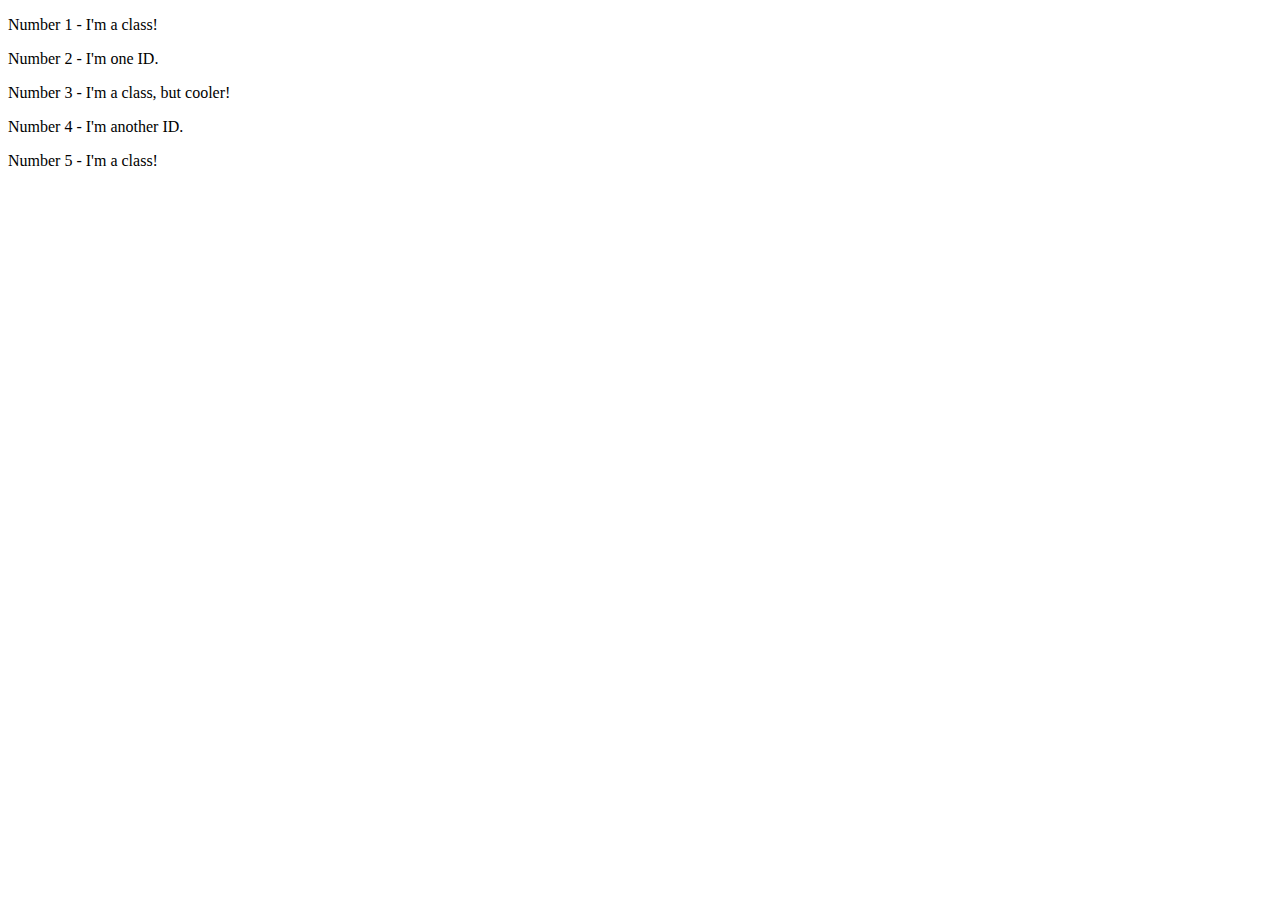
==== foundations/02-class-id-selectors/index.html @ f88aede0 "Add class to all odd numbered elements" ====
<!DOCTYPE html>
<html lang="en">
  <head>
    <meta charset="UTF-8">
    <meta http-equiv="X-UA-Compatible" content="IE=edge">
    <meta name="viewport" content="width=device-width, initial-scale=1.0">
    <title>Class and ID Selectors</title>
    <link rel="stylesheet" href="style.css">
  </head>
  <body>
    <p class="pink-and-verdana">Number 1 - I'm a class!</p>
    <div>Number 2 - I'm one ID.</div>
    <p class="pink-and-verdana">Number 3 - I'm a class, but cooler!</p>
    <div>Number 4 - I'm another ID.</div>
    <p class="pink-and-verdana">Number 5 - I'm a class!</p>
  </body>
</html>
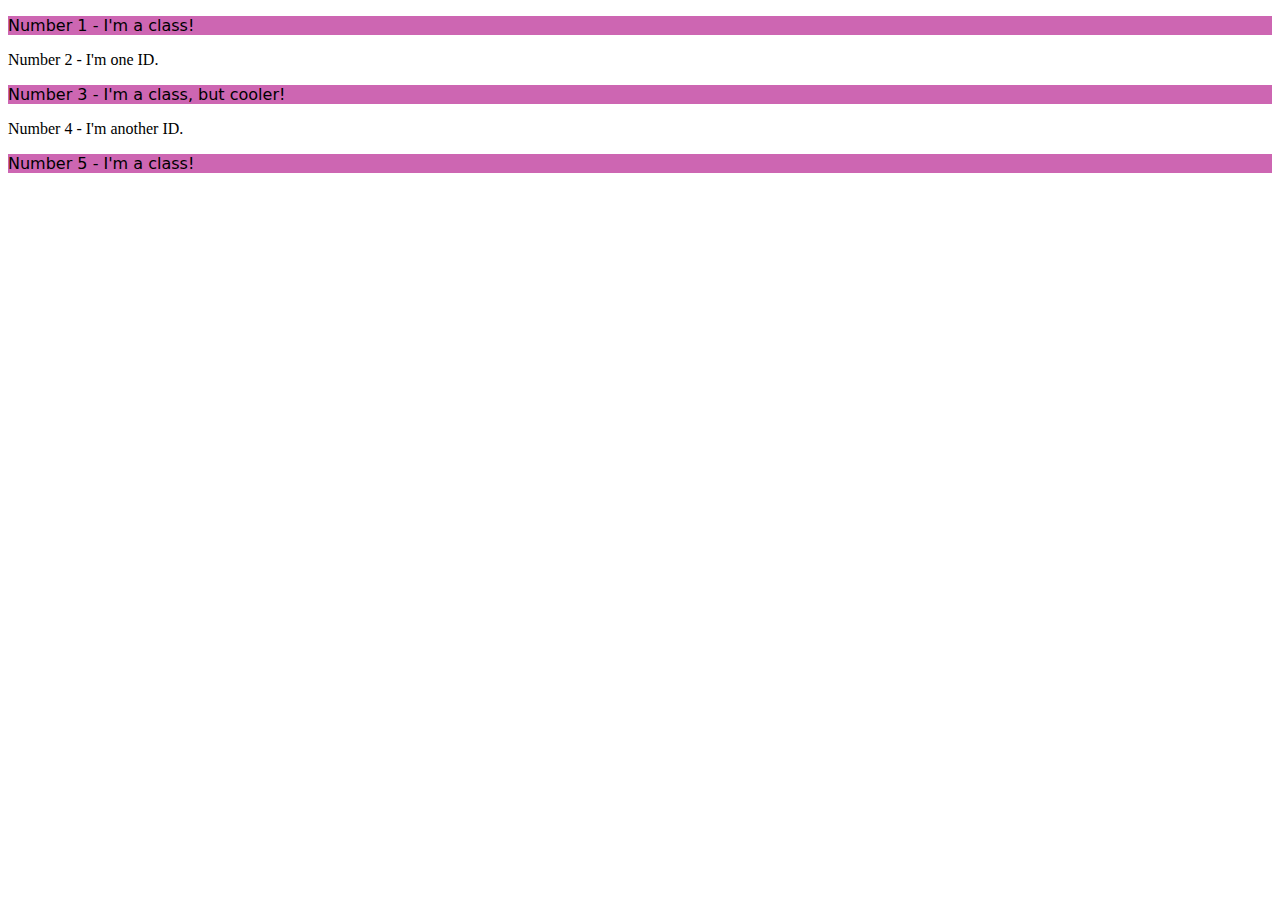
==== commit 658fc029: "Add "blue-and-36" id to second element" ====
--- a/foundations/02-class-id-selectors/index.html
+++ b/foundations/02-class-id-selectors/index.html
@@ -9,7 +9,7 @@
   </head>
   <body>
     <p class="pink-and-verdana">Number 1 - I'm a class!</p>
-    <div>Number 2 - I'm one ID.</div>
+    <div id="blue-and-36">Number 2 - I'm one ID.</div>
     <p class="pink-and-verdana">Number 3 - I'm a class, but cooler!</p>
     <div>Number 4 - I'm another ID.</div>
     <p class="pink-and-verdana">Number 5 - I'm a class!</p>
--- a/foundations/02-class-id-selectors/style.css
+++ b/foundations/02-class-id-selectors/style.css
@@ -0,0 +1,4 @@
+.pink-and-verdana {
+    background-color: rgb(205, 102, 178);
+    font-family: "Verdana", "DejaVu Sans", serif;
+}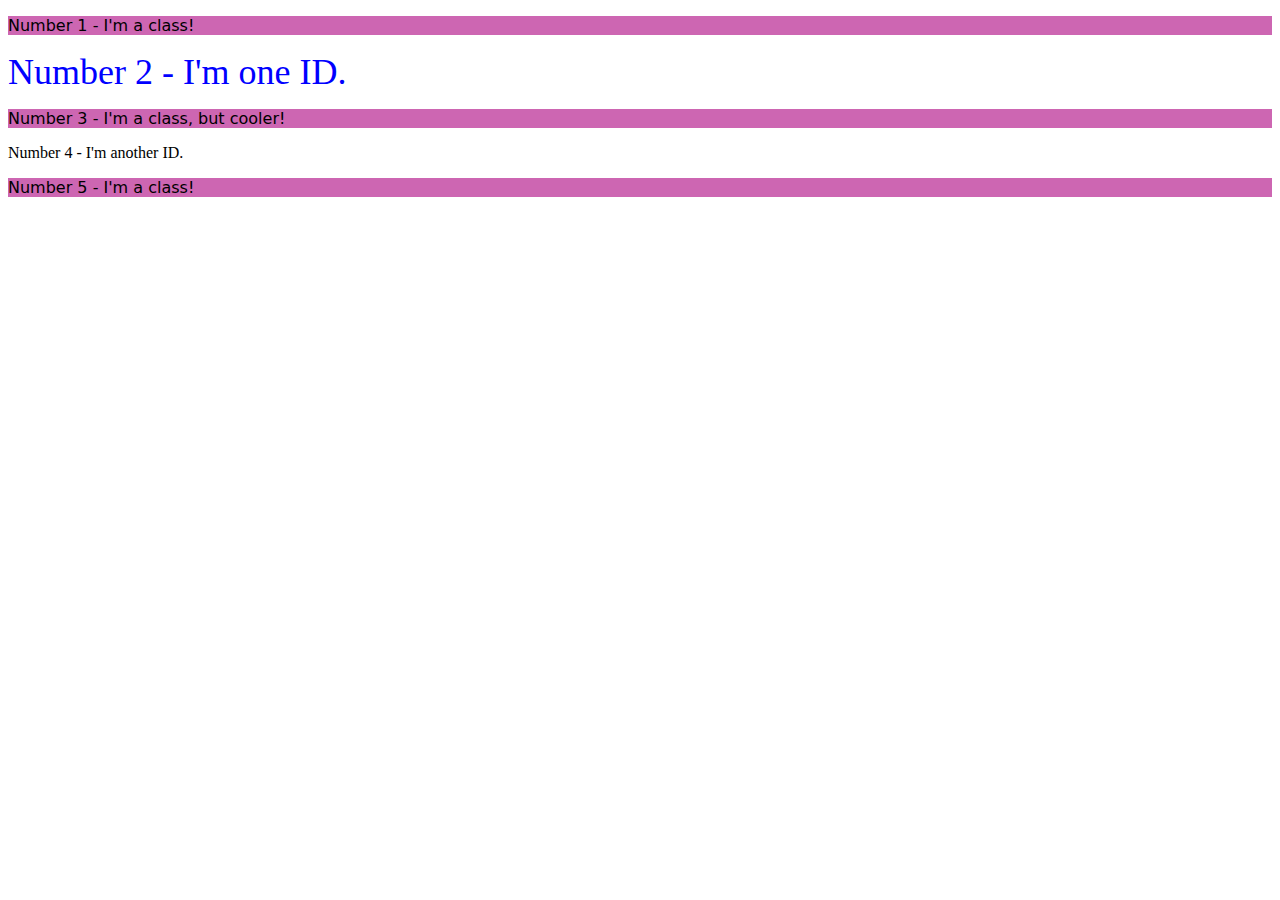
==== commit 173da4e7: "Add "24px" class to third element" ====
--- a/foundations/02-class-id-selectors/index.html
+++ b/foundations/02-class-id-selectors/index.html
@@ -10,7 +10,7 @@
   <body>
     <p class="pink-and-verdana">Number 1 - I'm a class!</p>
     <div id="blue-and-36">Number 2 - I'm one ID.</div>
-    <p class="pink-and-verdana">Number 3 - I'm a class, but cooler!</p>
+    <p class="pink-and-verdana 24px">Number 3 - I'm a class, but cooler!</p>
     <div>Number 4 - I'm another ID.</div>
     <p class="pink-and-verdana">Number 5 - I'm a class!</p>
   </body>
--- a/foundations/02-class-id-selectors/style.css
+++ b/foundations/02-class-id-selectors/style.css
@@ -1,4 +1,9 @@
 .pink-and-verdana {
     background-color: rgb(205, 102, 178);
     font-family: "Verdana", "DejaVu Sans", serif;
+}
+
+#blue-and-36 {
+    color: rgb(0, 0, 255);
+    font-size: 36px;
 }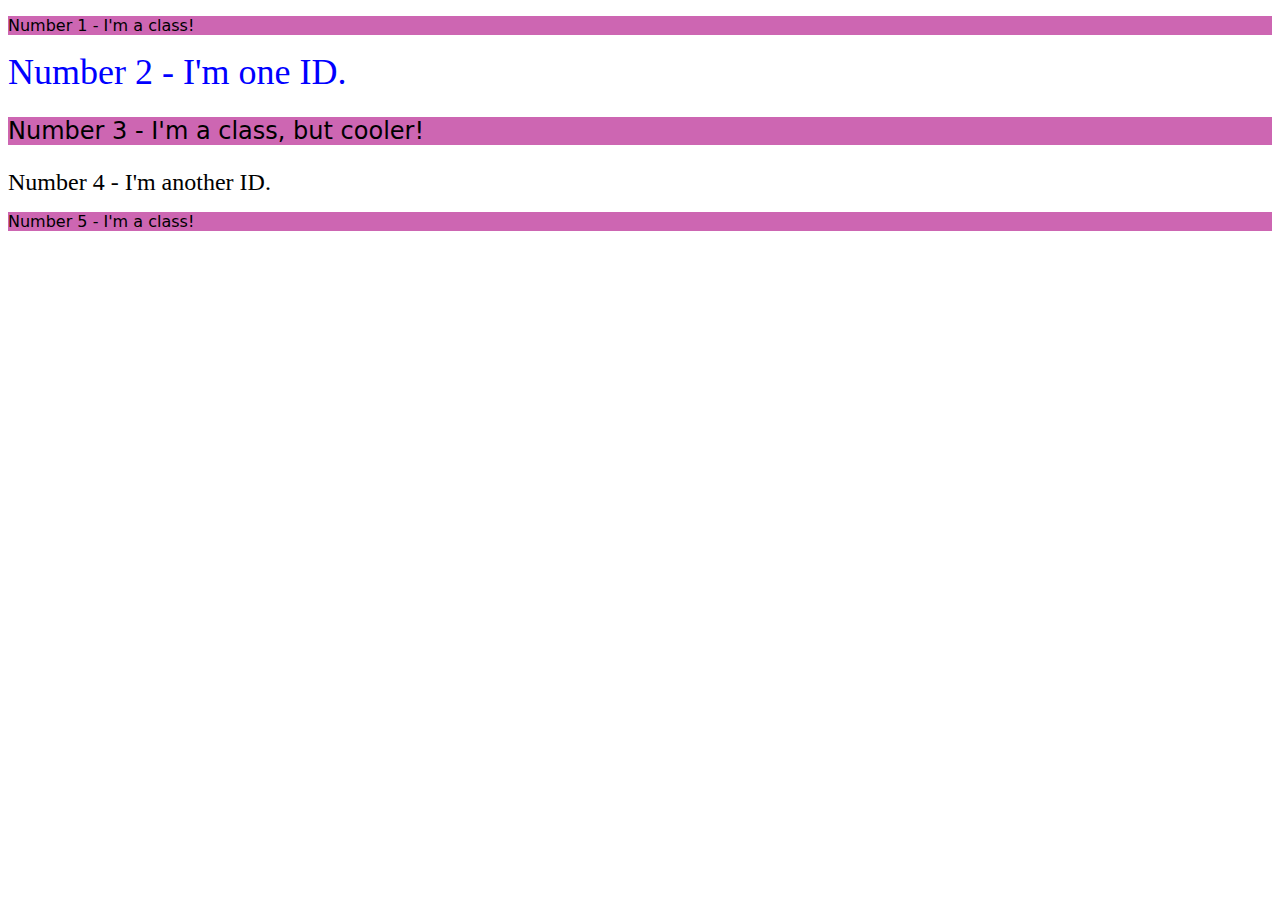
==== commit cf41c0db: "Change "green-background" id to "green-bold" class" ====
--- a/foundations/02-class-id-selectors/index.html
+++ b/foundations/02-class-id-selectors/index.html
@@ -10,8 +10,8 @@
   <body>
     <p class="pink-and-verdana">Number 1 - I'm a class!</p>
     <div id="blue-and-36">Number 2 - I'm one ID.</div>
-    <p class="pink-and-verdana 24px">Number 3 - I'm a class, but cooler!</p>
-    <div>Number 4 - I'm another ID.</div>
+    <p class="pink-and-verdana font24">Number 3 - I'm a class, but cooler!</p>
+    <div class="font24 green-bold">Number 4 - I'm another ID.</div>
     <p class="pink-and-verdana">Number 5 - I'm a class!</p>
   </body>
 </html>--- a/foundations/02-class-id-selectors/style.css
+++ b/foundations/02-class-id-selectors/style.css
@@ -6,4 +6,12 @@
 #blue-and-36 {
     color: rgb(0, 0, 255);
     font-size: 36px;
-}+}
+
+.font24 {
+    font-size: 24px;
+}
+
+#green-background {
+    background-color: rgb(153, 255, 153);
+}
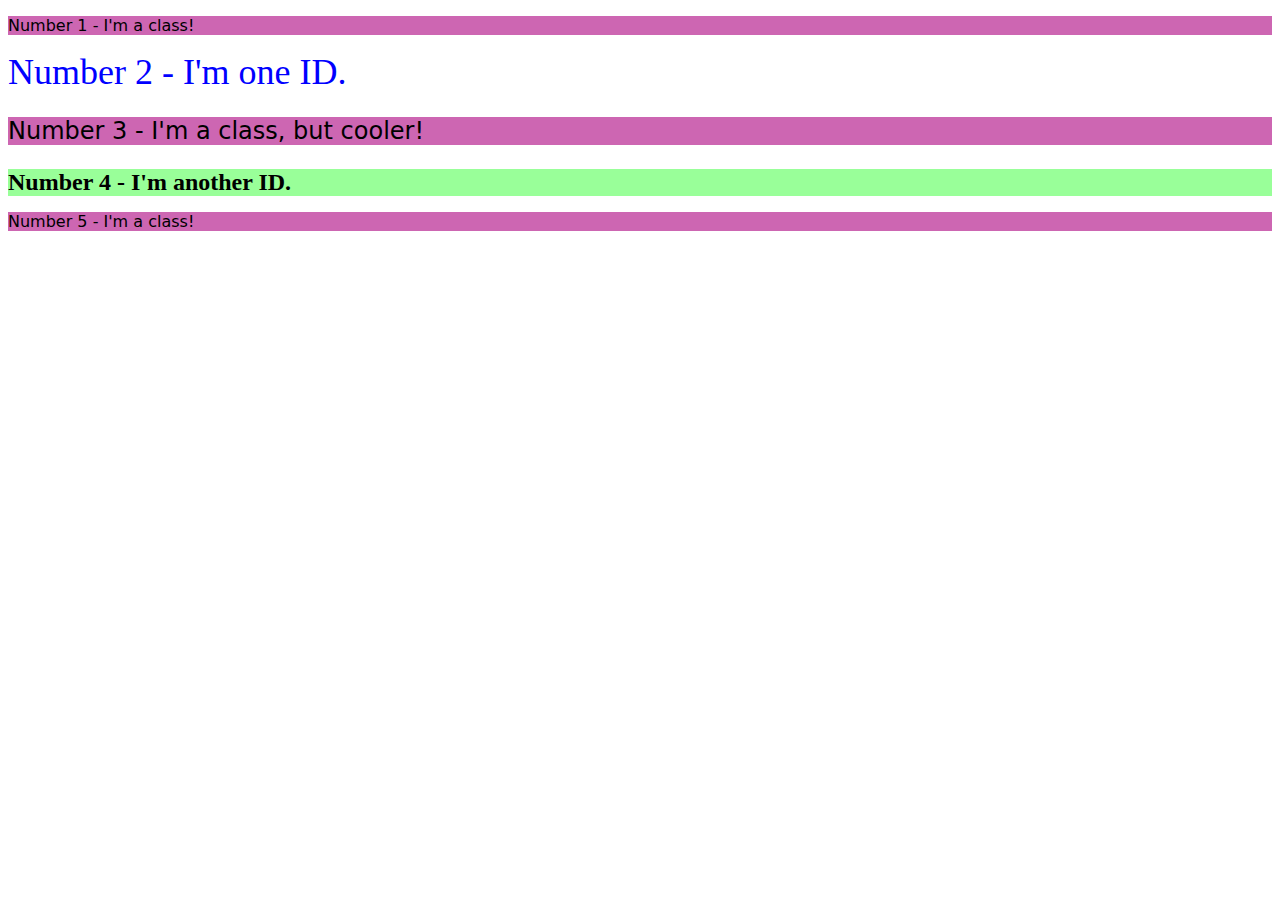
==== commit c6186faa: "Change "green-bold" from a class to an id" ====
--- a/foundations/02-class-id-selectors/index.html
+++ b/foundations/02-class-id-selectors/index.html
@@ -11,7 +11,7 @@
     <p class="pink-and-verdana">Number 1 - I'm a class!</p>
     <div id="blue-and-36">Number 2 - I'm one ID.</div>
     <p class="pink-and-verdana font24">Number 3 - I'm a class, but cooler!</p>
-    <div class="font24 green-bold">Number 4 - I'm another ID.</div>
+    <div class="font24" id="green-bold">Number 4 - I'm another ID.</div>
     <p class="pink-and-verdana">Number 5 - I'm a class!</p>
   </body>
 </html>--- a/foundations/02-class-id-selectors/style.css
+++ b/foundations/02-class-id-selectors/style.css
@@ -12,6 +12,7 @@
     font-size: 24px;
 }
 
-#green-background {
+#green-bold {
     background-color: rgb(153, 255, 153);
+    font-weight: bold;  
 }
